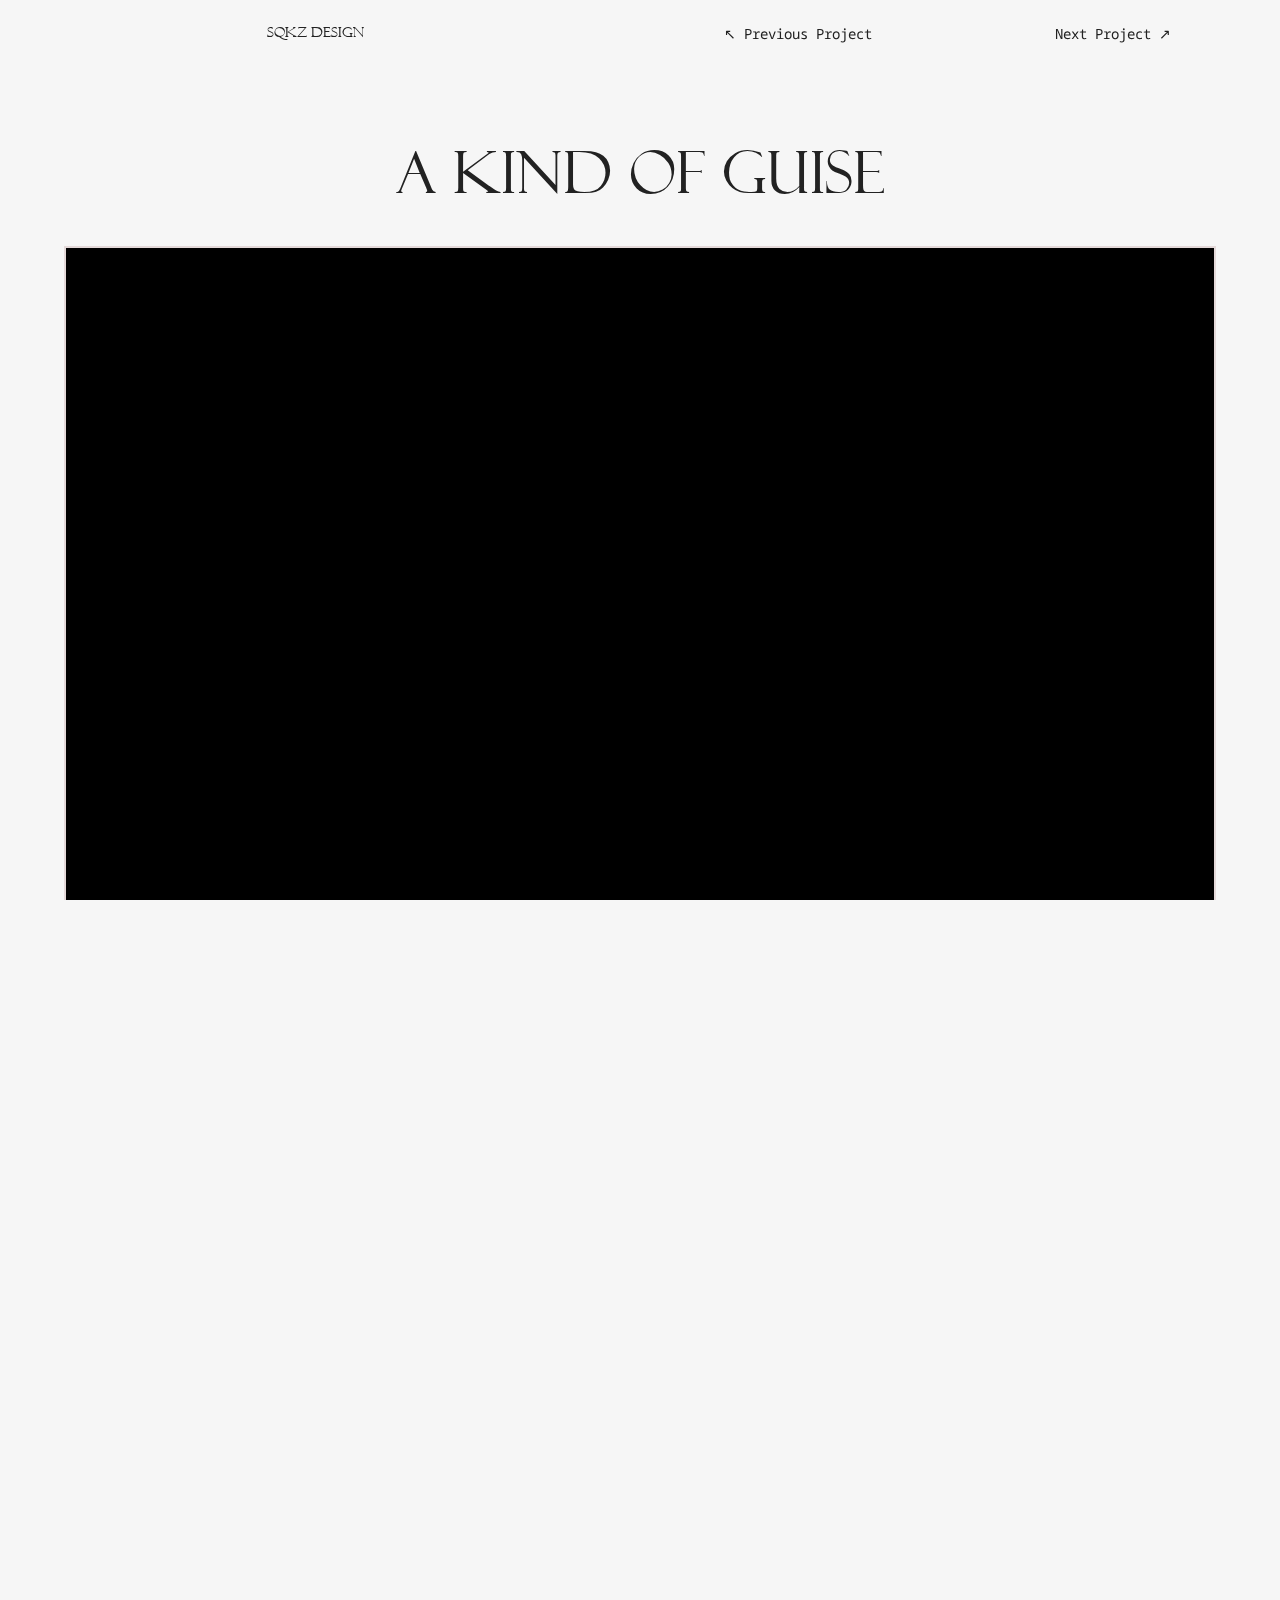
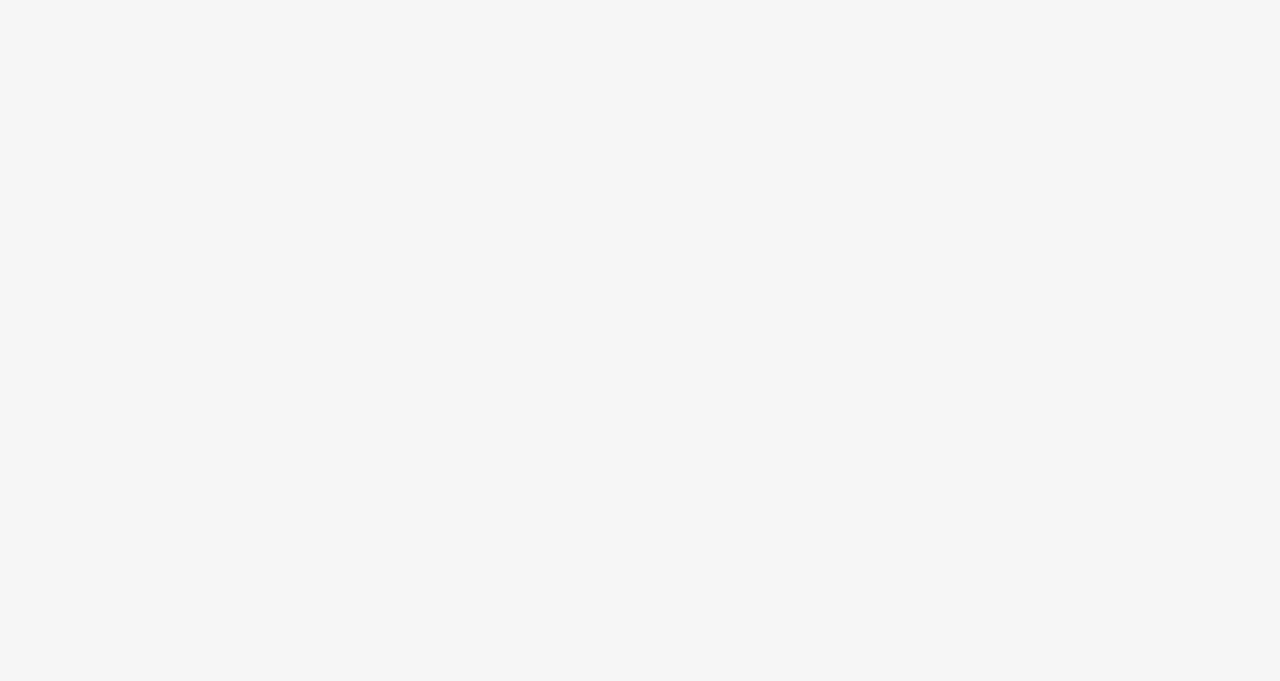
==== works/akog.html @ bbe41fe9 "2024 Redesign initial commit" ====
<!DOCTYPE html>
<html lang="en">

<head>
    <title>SQKZ Design - A Kind of Guise</title>
    <meta charset="utf-8">
    <meta http-equiv="X-UA-Compatible" content="IE=edge">
    <meta name="author" content="Riley Hoff">
    <meta name="description" content="A sample of design works created by SQKZ">
    <meta name="viewport" content="width=device-width, initial-scale=1">
    <link href="../css/shared_styles.css" rel="stylesheet" type="text/css" media="screen" />
    <link href="../css/project_style.css" rel="stylesheet" type="text/css" media="screen" /> 
    <link rel="apple-touch-icon" sizes="180x180" href="img/icons/apple-touch-icon.png">
    <link rel="icon" type="image/png" sizes="32x32" href="img/icons/favicon-32x32.png">
    <link rel="icon" type="image/png" sizes="16x16" href="img/icons/favicon-16x16.png">
    <link rel="manifest" href="img/icons/site.webmanifest">
    <link rel="mask-icon" href="img/icons/safari-pinned-tab.svg" color="#252323">
    <link rel="shortcut icon" href="img/icons/favicon.ico">
    <meta name="msapplication-TileColor" content="#ffffff">
    <meta name="msapplication-config" content="img/icons/browserconfig.xml">
    <meta name="theme-color" content="#fefefe">
    <script src="../script.js"></script>
    <link rel="preconnect" href="https://fonts.gstatic.com" crossorigin>
    <link href="https://fonts.googleapis.com/css2?family=Cormorant+Infant:ital,wght@0,300;0,400;0,500;0,600;0,700;1,300;1,400;1,500;1,600;1,700&family=Noto+Sans+Mono:wght@100..900&family=Tangerine:wght@400;700&display=swap" rel="stylesheet">

    <!--[if lt IE 9]>
    <script src="//html5shim.googlecode.com/sin/trunk/html5.js"></script>
    <![endif]-->
</head>
<body>
    <header>
        <h1 id="title"><a href="../">sqkz design</a></h1>
        <div id="works_nav">
            <a class="btn prev" href="frekka" data-work="frekka">&#x2196; Prev<span>ious Project</span></a><a class="btn next" href="artportfolio" data-work="art portfolio">Next<span> Project</span> &#x2197;</a>
        </div>
    </header>
    <main>
            <h2 >A Kind of Guise</h2>
    <iframe id="projectFrame" class="desktop" src="https://sqkz.art/akog/"></iframe>
    <a href="https://sqkz.art/akog/" target="_BLANK" ><button id="new_tab" class="btn" href="" target="_blank">View in New Tab &#x2197;</button></a>
    <button id="mbl_view" class="btn" onclick="mblView(this)">Mobile Site &#x2197;</button>
    <!-- <a href="https://github.com/rileyhoff/quasi" target="_BLANK" ><button id="git" class="btn" href="" target="_blank">Github. &#x2197;</button></a> -->
    <ol class="col_2">
        <li>Full stack build using React.js</li>
        <li>Custom Assets and CSS Animations</li>
        <li>E-commerce design</li>
    </ol>
    <p id="project_desc" class="col_3">
        A case study design for the brand 'A Kind of Guise'. The goal was to create an engaging and interactive hero card that reacts to the position of mouse on desktop, using a custom 3d render and hidden title card images.
        The single page design features horizonal scrollable cards, that reveal more info about each item on click. I aimed to reduce excess clutter on the page to create a smooth e-comcerce concept. 
    </p>
    </main>
    <div class="works">
        <p class="works_label">works</p>
        <ol class="works_list">
            <li>
                <a href="artportfolio" class="info">
                    <h3>
                        Art Portfolio
                    </h3>
                    <span>view project &#x2197;</span>
                    <div class="number">01</div>
                </a>
            </li>
            <li>
                <a href="nts" class="info">
                    <h3>
                        NTS Radio
                    </h3>
                    <span>view project &#x2197;</span>
                    <div class="number">02</div>
                </a>
            </li>
            <li>
                <a href="scope" class="info">
                    <h3>
                        SCOPE
                    </h3>
                    <span>view project &#x2197;</span>
                    <div class="number">03</div>
                </a>
            </li>
            <li>
                <a href="frekka" class="info">
                    <h3>
                       Frekka
                    </h3>
                    <span>view project &#x2197;</span>
                    <div class="number">04</div>
                </a>
            </li>
            <li class="active">
                <a href="#" class="info">
                    <h3>
                        A Kind of Guise
                    </h3>
                    <span>view project &#x2197;</span>
                    <div class="number">05</div>
                </a>
            </li>
        </ol>
    </div>
    <footer class="">
        <img class="sqkz_flower" src="../img/sqkzflower_sm.png" alt="sqkz flower logo">
        <div>
            <div>
                <p>Contact</p>
                <a href="mailto:rileyhoff@outlook.com">
                    <p class="contact content">rileyhoff@outlook.com</p>
                </a>
            </div>
            <div>
                <p id="author_label">Author</p>
                <a href="RileyHoff_Resume_Sep_2023.pdf" target="_blank">
                    <p class="author content">Riley Hoff</p>
                </a>
            </div>
        </div>
    </footer>
</body>
</html>
---- css/shared_styles.css ----
/*
sqkz design portfolio 
author: Riley Hoff
shared styles
*/

:root {
    --main-bg: #f6f6f6;
    --dark-bg: #ebeaea;
    --dark-bg-2: #cfcfcf;
    --text-color: #222;
    --accent: #e4d9d9;
    --dark-accent: #e9e031;
     --header-font: "felix", serif;
     --header-font-small: "Cormorant Infant", serif;
    --accent-font: "Noto Sans Mono", monospace;
    --body-font: "Noto Sans Mono", monospace;
    --text-body: 14px;
    --text-small: 12px;
}

@font-face {
    font-family: "felix";
    src: url(../fonts/FELIXTI.TTF);
}

html {
    padding: 0;
    margin: 0;
    overflow: hidden;
}

body {
    background-color: var(--main-bg, #fff);
    color: var(--text-color, #111);
    font-family: var(--body-font, sans-serif);
    font-weight: 400;
    font-style: normal;
    position: absolute;
    top: 0;
    left: 0;
    padding: 0;
    margin: 0;
    overflow: hidden;
    width: 100vw;
    animation: fade-in 1s 0s backwards 1 linear;
}

a {
    text-decoration: none;
    cursor: pointer;
    color: inherit;
}
img {
    padding: 0;
    margin: 0;
}

header {
    position: sticky;
    top: 0;
    padding: 0;
    width: 100%;
    background-color: #f6f6f6af;
    display: flex;
    text-align: right;
    /* color: var(--main-bg, #fff); */
    z-index: 1;
    font-family: var(--header-font);
    /* background: rgb(255, 255, 255); */
    /* background: linear-gradient(180deg, var(--main-bg, #fff) 0%, rgba(0, 0, 0, 0) 100%); */
}

header h1 {
    font-size: var(--text-body);
    font-weight: 400;
    margin: 0;
    padding: 20px;
    width: calc(50% - 20px);
}

footer {
    width: calc(100% - 80px);
    /* background-color: var(--dark-bg, #777); */
    background-color: #f6f6f688;
    padding: 40px;
    display: flex;
}
footer p { 
    margin: 0; 
    font-size: var(--text-small);
    font-weight: 300;
}

footer>div {
    display: flex;
    flex-direction: column;
    gap: 20px;

}

footer>div>div {
    display: flex;
    gap: 10px;
    margin-left: 20vw;
    max-width: 80%;
}

footer .content {
    font-family: var(--body-font, sans-serif);
    font-weight: 400;
    font-size: var(--text-small);
    margin-top: 10px;
    white-space: nowrap;
}
footer .content:hover::after, .text-link:hover::after {
    content: " \2197";
    display: inline;
    line-height: 1;
}

footer .sqkz_flower, #splash .sqkz_flower {
    width: 20px;
    height: fit-content;
    object-fit: contain;
    display: block;
    position: relative;
    padding: 0;
    margin: 0;
}

#splash {
    position: fixed;
    bottom: 0;
    left: 0;
    width: 100vw;
    height: 100vh;
    z-index: 1000;
    background-color: var(--main-bg);
    display: flex;
    justify-content: center; 
    align-items: center;
    transform-origin: bottom;
    color: var(--text-color);
    font-size: var(--text-body);
    font-family: var(--accent-font);
    line-height: 1;
    overflow: hidden;
}
#splash >  .sqkz_flower {
    width: 30px;
    height: 30px;
    left: calc(50vw - 15px);
    top: calc(25vh - 15px);
    height: auto;
    object-fit: contain;
    position: absolute;
    opacity: .5;
    z-index: -1;
}
#splash.loaded {
    animation: splash 1s 0s forwards 1  ease-in-out;
}   
@media only screen and (max-width: 767px){
    footer{ margin-bottom: 40px; }

    footer .content::after, .text-link::after {
        content: " \2197";
        display: inline;
        line-height: 1;
    }
    footer>div>div { margin-left: 15vw; }
}
@keyframes fade-in {
    from {
        opacity: 0;
    }

    to {
        opacity: 1;
    }
}

@keyframes splash {
    from {
        height: 100vh;
    }

    to {
        height: 0;
        display: none;
    }
}
---- css/project_style.css ----
/*
sqkz design portfolio 
project styles
author: Riley Hoff
*/
body {
    height: 100vh;
    overflow-y: auto;
}
header h1 { text-align: center; line-height: 1.8;}
main {
    padding: 0 5vw;
}

#about_btn {
    width: calc(50% - 80px);
    font-size: var(--text-body);
    /* background-color: var(--accent, #f00); */
    padding: 20px 40px;
    transition: .2s 0s ease-in-out;
    font-family: var(--accent-font);
}

#works_nav {
    display: flex;
    flex-direction: row;
    width: 50%;
    gap: 20px;
    justify-content: space-between;
    padding: 20px;
}

#works_nav .btn {
    position: relative;
    display: inline-block;
    text-align: center;
    margin: 0;
    width: 50%;
    transition: all .2s ease-in-out;
}

#works_nav .btn.prev::after,
#works_nav .btn.prev::before {
    text-align: left;
    left: unset;
    right: 0;
}

#works_nav .btn:hover::after {
    visibility: visible;
    width: 100%;
}

h2 {
    font-family: var(--header-font, serif);
    font-weight: 400;
    text-transform: uppercase;
    text-align: center;
    font-size: 2.5em;
    line-height: 1.4;
    padding: 7.5vh 0 2.5vh 0;
    margin: 0;
    z-index: 100;
}

main ol {
    font-family: var(--header-font-small, serif);
    list-style-type: none;
    padding: 10vh 0;
    margin: 0;
    max-width: 800px;
}

main ol li {
    font-size: 18px;
    padding: 1.25vh 0;
    font-style: italic;
    font-weight: 600;
    letter-spacing: .05em;
}

#scroll_to_view {
    font-family: var(--accent-font, monospace);
    font-size: var(--text-body);
    padding: 1.25vh 0;
    margin-bottom: 5vh;
    font-style: italic;
    font-weight: 400;
    position: relative;
    width: 25vw;
    left: 65vw;
}

#scroll_to_view::before {
    font-family: var(--accent-font, monospace);
    font-style: normal !important;
    content: "\2193";
    font-size: 150%;
    position: absolute;
    right: 100%;
    top: 90%;
    font-size: 300%;
    line-height: 50%;
    cursor: pointer;
}

#project_desc {
    margin: 0;
    padding: 5vh 0 20vh;
    font-size: var(--text-body);
    line-height: 1.75;
    max-width: 800px;
}

iframe {
    height: 90vh;
    width: 100vw;
    position: relative;
    left: -5vw;
    margin: 1vh 0;
    border: none;
    background-color: black;
    border-top: rgb(228, 217, 217) solid 2px;
    border-bottom: rgb(228, 217, 217) solid 2px;
    z-index: 100;
}

.btn {
    min-width: fit-content;
    width: 90vw;
    font-size: var(--text-body);
    padding: .25em;
    margin: .25em 0;
    background-color: transparent;
    /* border: 1px solid rgb(228, 217, 217); */
    border: none;
    font-family: var(--accent-font);
}

#mbl_view {
    display: none;
}

#git {
    margin-bottom: 5vh;
}

/* Sample Works */
#sample_works {
    display: grid;
    grid-template-columns: repeat(auto-fill, minmax(300px, 1fr));
    column-gap: 2.3334vw;
    row-gap: 5vh;
    width: 90vw;
    padding: 5vh 0;
}

#sample_works img {
    width: 100%;
    height: 33.33vh;
    object-fit: contain;
    object-position: 0;
    border: none;
}

#sample_works div {
    line-height: 115%;
}

#full_view {
    display: hidden;
    width: 90vw;
    height: 0;
    z-index: 100;
    object-fit: contain;
    opacity: 0;
    transform: scaleY(0);
    transform-origin: top;
    transition: all cubic-bezier(0.25, 0.46, 0.45, 0.94) .5s;
}

.works {
    display: flex;
    background-color: var(--dark-bg, #aaa);
    padding: 40px 5vw;
    display: flex;
    gap: 20px;
    font-family: var(--accent-font);
    transition: all .4s ease-in-out;
    justify-content: center;
}

.works_list {
    list-style-type: none;
    margin: 0;
    padding: 0;
    width: 100%;
    height: fit-content;
    max-width: 1024px;
    transition: all .4s ease-in-out;
}

.works_list li {
    width: 100%;
    font-style: normal;
    border-top: 1px solid var(--dark-bg-2);
    cursor: pointer;
    transition: all .4s ease-in-out;
}

.works_list li.active {
    color: var(--dark-bg-2);
}

.works_list li>a {
    display: flex;
    gap: 10%;
    padding: 10px 0 20px;
}

.works_list li:hover {
    width: 97.5%;
}

.works_list h3 {
    font-family: var(--header-font);
    margin: 0;
    width: 70%;
    font-size: 18px;
    font-weight: 400;
    transition: all .4s ease-in-out;
}

.works_list span {
    font-family: var(--accent-font, monospace);
    font-size: var(--text-small);
    width: 25%;
    text-align: right;
}

.works_list .number {
    font-family: var(--accent-font, monospace);
    font-size: var(--text-small);
    width: 5%;
    text-align: right;
}

.works_label {
    position: sticky;
    top: 80px;
    font-family: var(--header-font-small, serif);
    font-weight: 600;
    font-size: var(--text-body);
    font-style: italic;
    text-align: right;
    width: 5vw;
    height: fit-content;
}
@media only screen and ( max-width: 786px) {
    .works_list h3 { width: 60%;}
    .works_list span { white-space: nowrap;
    width: fit-content  ;}
    .works_list .number { width: fit-content;}
    #works_nav a span { display: none; }
    .btn { border: solid var(--accent) 1px;}
    a .btn { padding: .5em; margin: .5em 0;}
    #project_desc { line-height: 2; }
}
@media only screen and (min-width: 787px) {
    /* DESKTOP */

    /* 5% */
    .col_1 {
        position: relative;
        left: 0;
    }

    /* 16.667% */
    .col_2 {
        position: relative;
        left: 11.667vw;
        max-width: 78.334vw;
    }

    /* 33.334% */
    .col_3 {
        position: relative;
        left: 28.334vw;
        width: 61.667vw;
    }

    h2 {
        font-size: calc(2em + 2vw);
    }

    #scroll_to_view {
        left: 1.25em;
    }

    iframe {
        left: 0;
        width: calc(90vw - 4px);
        border: rgb(228, 217, 217) 2px solid;
        transition: all .5s;
    }

    iframe.mbl {
        width: 414px;
        margin: 0 calc(50% - 207px);
        max-height: 896px;
        min-height: 750px;
    }

    .btn {
        position: relative;
        width: 11.667vw;
        margin-bottom: 2.5vh;
        font-family: var(--accent-font, monospace)
    }
    #works_nav .btn::after {
        visibility: hidden;
        content: "(" attr(data-work) ")";
        position: absolute;
        text-align: right;
        top: 125%;
        left: 0;
        width: 0;
        opacity: .5;
        height: 100%;
        transition: all .2s ease-in-out;
        z-index: -1;
    }
    .btn::before {
        visibility: hidden;
        content: "";
        position: absolute;
        top: 0;
        left: 0;
        width: 0;
        height: 100%;
        background-color: rgb(228, 217, 217);
        transition: all .2s ease-in-out;
        z-index: -1;
    }

    .btn:hover::before {
        visibility: visible;
        width: 100%;
    }

    #mbl_view {
        display: inline-block;
    }

    #git {
        position: absolute;
        right: 5vw;
    }

    /* sample works */
    #sample_works img {
        filter: grayscale(1);
        opacity: .25;
        transition: all 0.3s ease-in;
    }

    #sample_works div {
        line-height: 115%;
        color: #F2EEEE;
        transition: color 0.3s ease-in;
    }

    #sample_works div:hover img {
        filter: grayscale(0);
        opacity: 1;
    }

    #sample_works div:hover {
        color: black;
    }

    #full_view.open {
        display: block;
        height: 80vh;
        padding-bottom: 2.5vh;
        transform: scaleX(1);
        opacity: 1;
    }

    #full_view img {
        max-height: 75vh;
        width: 100%;
        object-fit: contain;
        object-position: center;
    }

    #full_view p {
        padding: 0;
        text-align: center;
        font-size: 1.5em;
    }

    .closeBtn {
        background-color: transparent;
        border: none;
        font-family: var(--accent-font, monospace);
        font-size: 2.25em;
        font-weight: 400;
        position: relative;
        float: right;
        padding-right: 0;
        line-height: 75%;
        padding-top: .25em;
    }

}
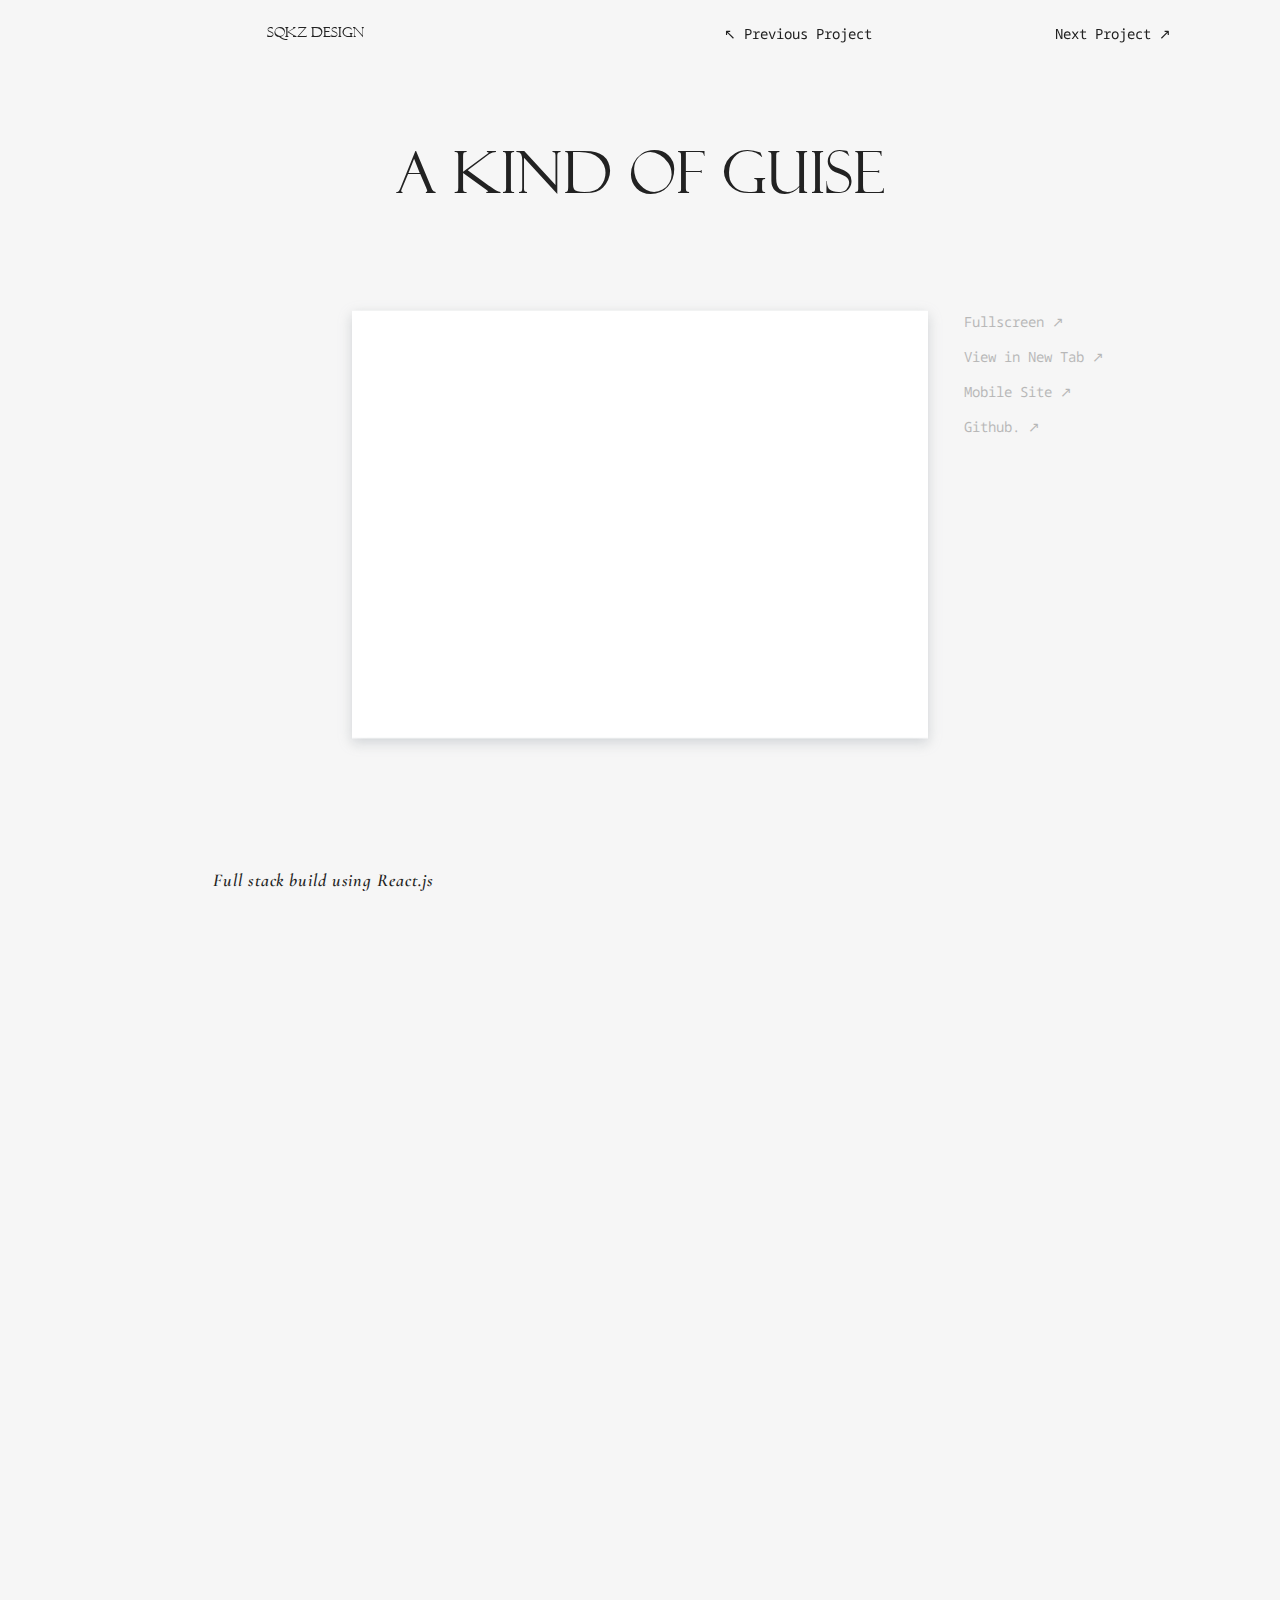
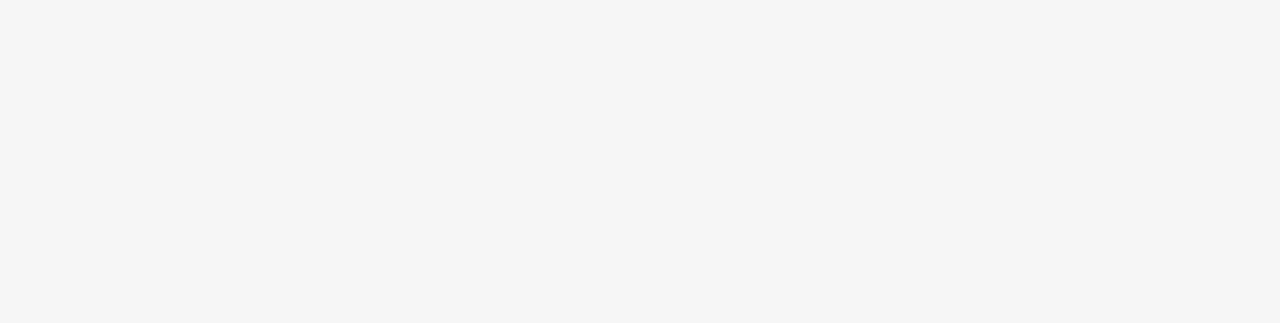
==== commit c8943e23: "update iframe behavior for web and mobile projects" ====
--- a/works/akog.html
+++ b/works/akog.html
@@ -9,46 +9,60 @@
     <meta name="description" content="A sample of design works created by SQKZ">
     <meta name="viewport" content="width=device-width, initial-scale=1">
     <link href="../css/shared_styles.css" rel="stylesheet" type="text/css" media="screen" />
-    <link href="../css/project_style.css" rel="stylesheet" type="text/css" media="screen" /> 
-    <link rel="apple-touch-icon" sizes="180x180" href="img/icons/apple-touch-icon.png">
-    <link rel="icon" type="image/png" sizes="32x32" href="img/icons/favicon-32x32.png">
-    <link rel="icon" type="image/png" sizes="16x16" href="img/icons/favicon-16x16.png">
-    <link rel="manifest" href="img/icons/site.webmanifest">
-    <link rel="mask-icon" href="img/icons/safari-pinned-tab.svg" color="#252323">
-    <link rel="shortcut icon" href="img/icons/favicon.ico">
+    <link href="../css/project_style.css" rel="stylesheet" type="text/css" media="screen" />
+    <link rel="apple-touch-icon" sizes="180x180" href="../img/icons/apple-touch-icon.png">
+    <link rel="icon" type="image/png" sizes="32x32" href="../img/icons/favicon-32x32.png">
+    <link rel="icon" type="image/png" sizes="16x16" href="../img/icons/favicon-16x16.png">
+    <link rel="manifest" href="../img/icons/site.webmanifest">
+    <link rel="mask-icon" href="../img/icons/safari-pinned-tab.svg" color="#252323">
+    <link rel="shortcut icon" href="../img/icons/favicon.ico">
     <meta name="msapplication-TileColor" content="#ffffff">
-    <meta name="msapplication-config" content="img/icons/browserconfig.xml">
+    <meta name="msapplication-config" content="../img/icons/browserconfig.xml">
     <meta name="theme-color" content="#fefefe">
     <script src="../script.js"></script>
     <link rel="preconnect" href="https://fonts.gstatic.com" crossorigin>
-    <link href="https://fonts.googleapis.com/css2?family=Cormorant+Infant:ital,wght@0,300;0,400;0,500;0,600;0,700;1,300;1,400;1,500;1,600;1,700&family=Noto+Sans+Mono:wght@100..900&family=Tangerine:wght@400;700&display=swap" rel="stylesheet">
+    <link
+        href="https://fonts.googleapis.com/css2?family=Cormorant+Infant:ital,wght@0,300;0,400;0,500;0,600;0,700;1,300;1,400;1,500;1,600;1,700&family=Noto+Sans+Mono:wght@100..900&family=Tangerine:wght@400;700&display=swap"
+        rel="stylesheet">
 
     <!--[if lt IE 9]>
     <script src="//html5shim.googlecode.com/sin/trunk/html5.js"></script>
     <![endif]-->
 </head>
+
 <body>
     <header>
         <h1 id="title"><a href="../">sqkz design</a></h1>
         <div id="works_nav">
-            <a class="btn prev" href="frekka" data-work="frekka">&#x2196; Prev<span>ious Project</span></a><a class="btn next" href="artportfolio" data-work="art portfolio">Next<span> Project</span> &#x2197;</a>
+            <a class="btn prev" href="frekka" data-work="frekka">&#x2196; Prev<span>ious Project</span></a><a
+                class="btn next" href="artportfolio" data-work="art portfolio">Next<span> Project</span> &#x2197;</a>
         </div>
     </header>
     <main>
-            <h2 >A Kind of Guise</h2>
-    <iframe id="projectFrame" class="desktop" src="https://sqkz.art/akog/"></iframe>
-    <a href="https://sqkz.art/akog/" target="_BLANK" ><button id="new_tab" class="btn" href="" target="_blank">View in New Tab &#x2197;</button></a>
-    <button id="mbl_view" class="btn" onclick="mblView(this)">Mobile Site &#x2197;</button>
-    <!-- <a href="https://github.com/rileyhoff/quasi" target="_BLANK" ><button id="git" class="btn" href="" target="_blank">Github. &#x2197;</button></a> -->
-    <ol class="col_2">
-        <li>Full stack build using React.js</li>
-        <li>Custom Assets and CSS Animations</li>
-        <li>E-commerce design</li>
-    </ol>
-    <p id="project_desc" class="col_3">
-        A case study design for the brand 'A Kind of Guise'. The goal was to create an engaging and interactive hero card that reacts to the position of mouse on desktop, using a custom 3d render and hidden title card images.
-        The single page design features horizonal scrollable cards, that reveal more info about each item on click. I aimed to reduce excess clutter on the page to create a smooth e-comcerce concept. 
-    </p>
+        <h2>A Kind of Guise</h2>
+        <div id="frame_wrap" class="frame_wrap">
+            <iframe id="projectFrame" class="desktop" src="https://sqkz.art/akog/"></iframe>
+            <div class="menu">
+                <button id="fulls" class="btn" onclick="expandFrame(this)">Fullscreen &#x2197;</button>
+                <a href="https://sqkz.art/akog/" target="_BLANK"><button id="new_tab" class="btn" href=""
+                        target="_blank">View
+                        in New Tab &#x2197;</button></a>
+                <button id="mbl_view" class="btn" onclick="mblView(this)">Mobile Site &#x2197;</button>
+                <a href="https://github.com/rileyhoff/akindofguise" target="_BLANK"><button id="git" class="btn" href=""
+                        target="_blank">Github. &#x2197;</button></a>
+            </div>
+        </div>
+        <ol class="col_2">
+            <li>Full stack build using React.js</li>
+            <li>Custom Assets and CSS Animations</li>
+            <li>E-commerce design</li>
+        </ol>
+        <p id="project_desc" class="col_3">
+            A case study design for the brand 'A Kind of Guise'. The goal was to create an engaging and interactive hero
+            card that reacts to the position of mouse on desktop, using a custom 3d render and hidden title card images.
+            The single page design features horizonal scrollable cards, that reveal more info about each item on click.
+            I aimed to reduce excess clutter on the page to create a smooth e-comcerce concept.
+        </p>
     </main>
     <div class="works">
         <p class="works_label">works</p>
@@ -83,7 +97,7 @@
             <li>
                 <a href="frekka" class="info">
                     <h3>
-                       Frekka
+                        Frekka
                     </h3>
                     <span>view project &#x2197;</span>
                     <div class="number">04</div>
@@ -118,4 +132,5 @@
         </div>
     </footer>
 </body>
+
 </html>--- a/css/shared_styles.css
+++ b/css/shared_styles.css
@@ -11,8 +11,8 @@
     --text-color: #222;
     --accent: #e4d9d9;
     --dark-accent: #e9e031;
-     --header-font: "felix", serif;
-     --header-font-small: "Cormorant Infant", serif;
+    --header-font: "felix", serif;
+    --header-font-small: "Cormorant Infant", serif;
     --accent-font: "Noto Sans Mono", monospace;
     --body-font: "Noto Sans Mono", monospace;
     --text-body: 14px;
@@ -51,6 +51,7 @@
     cursor: pointer;
     color: inherit;
 }
+
 img {
     padding: 0;
     margin: 0;
@@ -64,11 +65,8 @@
     background-color: #f6f6f6af;
     display: flex;
     text-align: right;
-    /* color: var(--main-bg, #fff); */
     z-index: 1;
     font-family: var(--header-font);
-    /* background: rgb(255, 255, 255); */
-    /* background: linear-gradient(180deg, var(--main-bg, #fff) 0%, rgba(0, 0, 0, 0) 100%); */
 }
 
 header h1 {
@@ -81,13 +79,13 @@
 
 footer {
     width: calc(100% - 80px);
-    /* background-color: var(--dark-bg, #777); */
     background-color: #f6f6f688;
     padding: 40px;
     display: flex;
 }
-footer p { 
-    margin: 0; 
+
+footer p {
+    margin: 0;
     font-size: var(--text-small);
     font-weight: 300;
 }
@@ -113,13 +111,16 @@
     margin-top: 10px;
     white-space: nowrap;
 }
-footer .content:hover::after, .text-link:hover::after {
+
+footer .content:hover::after,
+.text-link:hover::after {
     content: " \2197";
     display: inline;
     line-height: 1;
 }
 
-footer .sqkz_flower, #splash .sqkz_flower {
+footer .sqkz_flower,
+#splash .sqkz_flower {
     width: 20px;
     height: fit-content;
     object-fit: contain;
@@ -138,7 +139,7 @@
     z-index: 1000;
     background-color: var(--main-bg);
     display: flex;
-    justify-content: center; 
+    justify-content: center;
     align-items: center;
     transform-origin: bottom;
     color: var(--text-color);
@@ -147,7 +148,8 @@
     line-height: 1;
     overflow: hidden;
 }
-#splash >  .sqkz_flower {
+
+#splash>.sqkz_flower {
     width: 30px;
     height: 30px;
     left: calc(50vw - 15px);
@@ -158,19 +160,28 @@
     opacity: .5;
     z-index: -1;
 }
+
 #splash.loaded {
-    animation: splash 1s 0s forwards 1  ease-in-out;
-}   
-@media only screen and (max-width: 767px){
-    footer{ margin-bottom: 40px; }
-
-    footer .content::after, .text-link::after {
+    animation: splash 1s 0s forwards 1 ease-in-out;
+}
+
+@media only screen and (max-width: 767px) {
+    footer {
+        margin-bottom: 40px;
+    }
+
+    footer .content::after,
+    .text-link::after {
         content: " \2197";
         display: inline;
         line-height: 1;
     }
-    footer>div>div { margin-left: 15vw; }
-}
+
+    footer>div>div {
+        margin-left: 15vw;
+    }
+}
+
 @keyframes fade-in {
     from {
         opacity: 0;
--- a/css/project_style.css
+++ b/css/project_style.css
@@ -7,7 +7,12 @@
     height: 100vh;
     overflow-y: auto;
 }
-header h1 { text-align: center; line-height: 1.8;}
+
+header h1 {
+    text-align: center;
+    line-height: 1.8;
+}
+
 main {
     padding: 0 5vw;
 }
@@ -15,7 +20,6 @@
 #about_btn {
     width: calc(50% - 80px);
     font-size: var(--text-body);
-    /* background-color: var(--accent, #f00); */
     padding: 20px 40px;
     transition: .2s 0s ease-in-out;
     font-family: var(--accent-font);
@@ -113,16 +117,15 @@
 }
 
 iframe {
-    height: 90vh;
-    width: 100vw;
+    height: 100%;
+    width: 100%;
     position: relative;
-    left: -5vw;
-    margin: 1vh 0;
+    left: 0;
+    margin: 0;
     border: none;
-    background-color: black;
-    border-top: rgb(228, 217, 217) solid 2px;
-    border-bottom: rgb(228, 217, 217) solid 2px;
-    z-index: 100;
+    background-color: #fff;
+    /* border: rgb(228, 217, 217) solid 2px; */
+    box-shadow: rgba(149, 157, 165, 0.4) 0px 8px 24px;
 }
 
 .btn {
@@ -130,7 +133,6 @@
     width: 90vw;
     font-size: var(--text-body);
     padding: .25em;
-    margin: .25em 0;
     background-color: transparent;
     /* border: 1px solid rgb(228, 217, 217); */
     border: none;
@@ -139,10 +141,6 @@
 
 #mbl_view {
     display: none;
-}
-
-#git {
-    margin-bottom: 5vh;
 }
 
 /* Sample Works */
@@ -256,16 +254,77 @@
     width: 5vw;
     height: fit-content;
 }
-@media only screen and ( max-width: 786px) {
-    .works_list h3 { width: 60%;}
-    .works_list span { white-space: nowrap;
-    width: fit-content  ;}
-    .works_list .number { width: fit-content;}
-    #works_nav a span { display: none; }
-    .btn { border: solid var(--accent) 1px;}
-    a .btn { padding: .5em; margin: .5em 0;}
-    #project_desc { line-height: 2; }
-}
+
+.frame_wrap {
+    width: 100%;
+    text-align: center;
+    position: relative;
+    padding-top: 54vh;
+    margin-top: 5vh;
+}
+
+.frame_wrap iframe {
+    position: absolute;
+    top: -23vh;
+    height: 95vh;
+    width: 100%;
+    margin: 0 auto;
+    z-index: 100;
+    margin: 2.5vh 0;
+    transform: scale(.5);
+    transition: ease-in-out .3s;
+}
+
+.frame_wrap.expanded {
+    padding-top: 0;
+}
+
+.frame_wrap.expanded iframe {
+    position: relative;
+    width: 100vw;
+    top: 0;
+    left: -5vw;
+    transform: scale(1);
+    margin-bottom: 5vh;
+}
+
+.frame_wrap .menu {
+    display: flex;
+    flex-direction: column;
+}
+
+@media only screen and (max-width: 786px) {
+    .works_list h3 {
+        width: 60%;
+    }
+
+    .works_list span {
+        white-space: nowrap;
+        width: fit-content;
+    }
+
+    .works_list .number {
+        width: fit-content;
+    }
+
+    #works_nav a span {
+        display: none;
+    }
+
+    .btn {
+        border: solid var(--accent) .5px;
+        padding: .5em;
+    }
+
+    .frame_wrap .menu {
+        gap: 2.5vh;
+    }
+
+    #project_desc {
+        line-height: 2;
+    }
+}
+
 @media only screen and (min-width: 787px) {
     /* DESKTOP */
 
@@ -297,18 +356,86 @@
         left: 1.25em;
     }
 
-    iframe {
+    .frame_wrap.expanded iframe {
+        width: 95vw;
+        left: -2.5vw;
+        margin-bottom: 0;
+    }
+
+    .frame_wrap .menu {
+        position: absolute;
+        right: 0;
+        width: 20vw;
+        height: 100%;
+        display: flex;
+        flex-direction: column;
+        top: 3vh;
+        gap: 1vh;
+        text-align: left;
+        opacity: .25;
+        transition: all ease-in-out .3s;
+    }
+
+    .frame_wrap .menu:hover {
+        opacity: 1;
+    }
+
+    .frame_wrap .menu .btn,
+    .frame-wrap .menu a {
+        text-align: left;
+        margin: 0 !important;
+        position: relative;
         left: 0;
-        width: calc(90vw - 4px);
-        border: rgb(228, 217, 217) 2px solid;
-        transition: all .5s;
-    }
-
-    iframe.mbl {
-        width: 414px;
-        margin: 0 calc(50% - 207px);
-        max-height: 896px;
-        min-height: 750px;
+        white-space: nowrap;
+    }
+
+    .frame_wrap.expanded:not(.mbl) .menu {
+        position: relative;
+        left: -2.5vw;
+        width: 95vw;
+        height: auto;
+        flex-direction: row;
+        top: 0;
+        gap: 1vh;
+        margin-top: 2.5vh;
+        text-align: center;
+    }
+
+    .frame_wrap.expanded:not(.mbl) .menu .btn,
+    .frame-wrap.expanded:not(.mbl) .menu a {
+        text-align: center;
+    }
+
+    .frame_wrap.mbl {
+        padding-top: calc(466px + 5vh);
+    }
+
+    .frame_wrap.mbl iframe {
+        width: 430px;
+        height: 932px;
+        left: calc(45vw - 215px);
+        top: -233px;
+        margin: 2.5vh 0;
+    }
+
+    .frame_wrap.mbl.expanded {
+        padding-top: 0;
+    }
+
+    .frame_wrap.mbl.expanded iframe {
+        position: relative;
+        width: 430px;
+        max-height: 95vh;
+        top: 0;
+        left: 0;
+    }
+
+    .frame_wrap.mbl .menu {
+        top: 13vh;
+    }
+
+    .frame_wrap.expanded.mbl .menu {
+        top: 13vh;
     }
 
     .btn {
@@ -317,6 +444,7 @@
         margin-bottom: 2.5vh;
         font-family: var(--accent-font, monospace)
     }
+
     #works_nav .btn::after {
         visibility: hidden;
         content: "(" attr(data-work) ")";
@@ -330,6 +458,7 @@
         transition: all .2s ease-in-out;
         z-index: -1;
     }
+
     .btn::before {
         visibility: hidden;
         content: "";
@@ -352,11 +481,6 @@
         display: inline-block;
     }
 
-    #git {
-        position: absolute;
-        right: 5vw;
-    }
-
     /* sample works */
     #sample_works img {
         filter: grayscale(1);
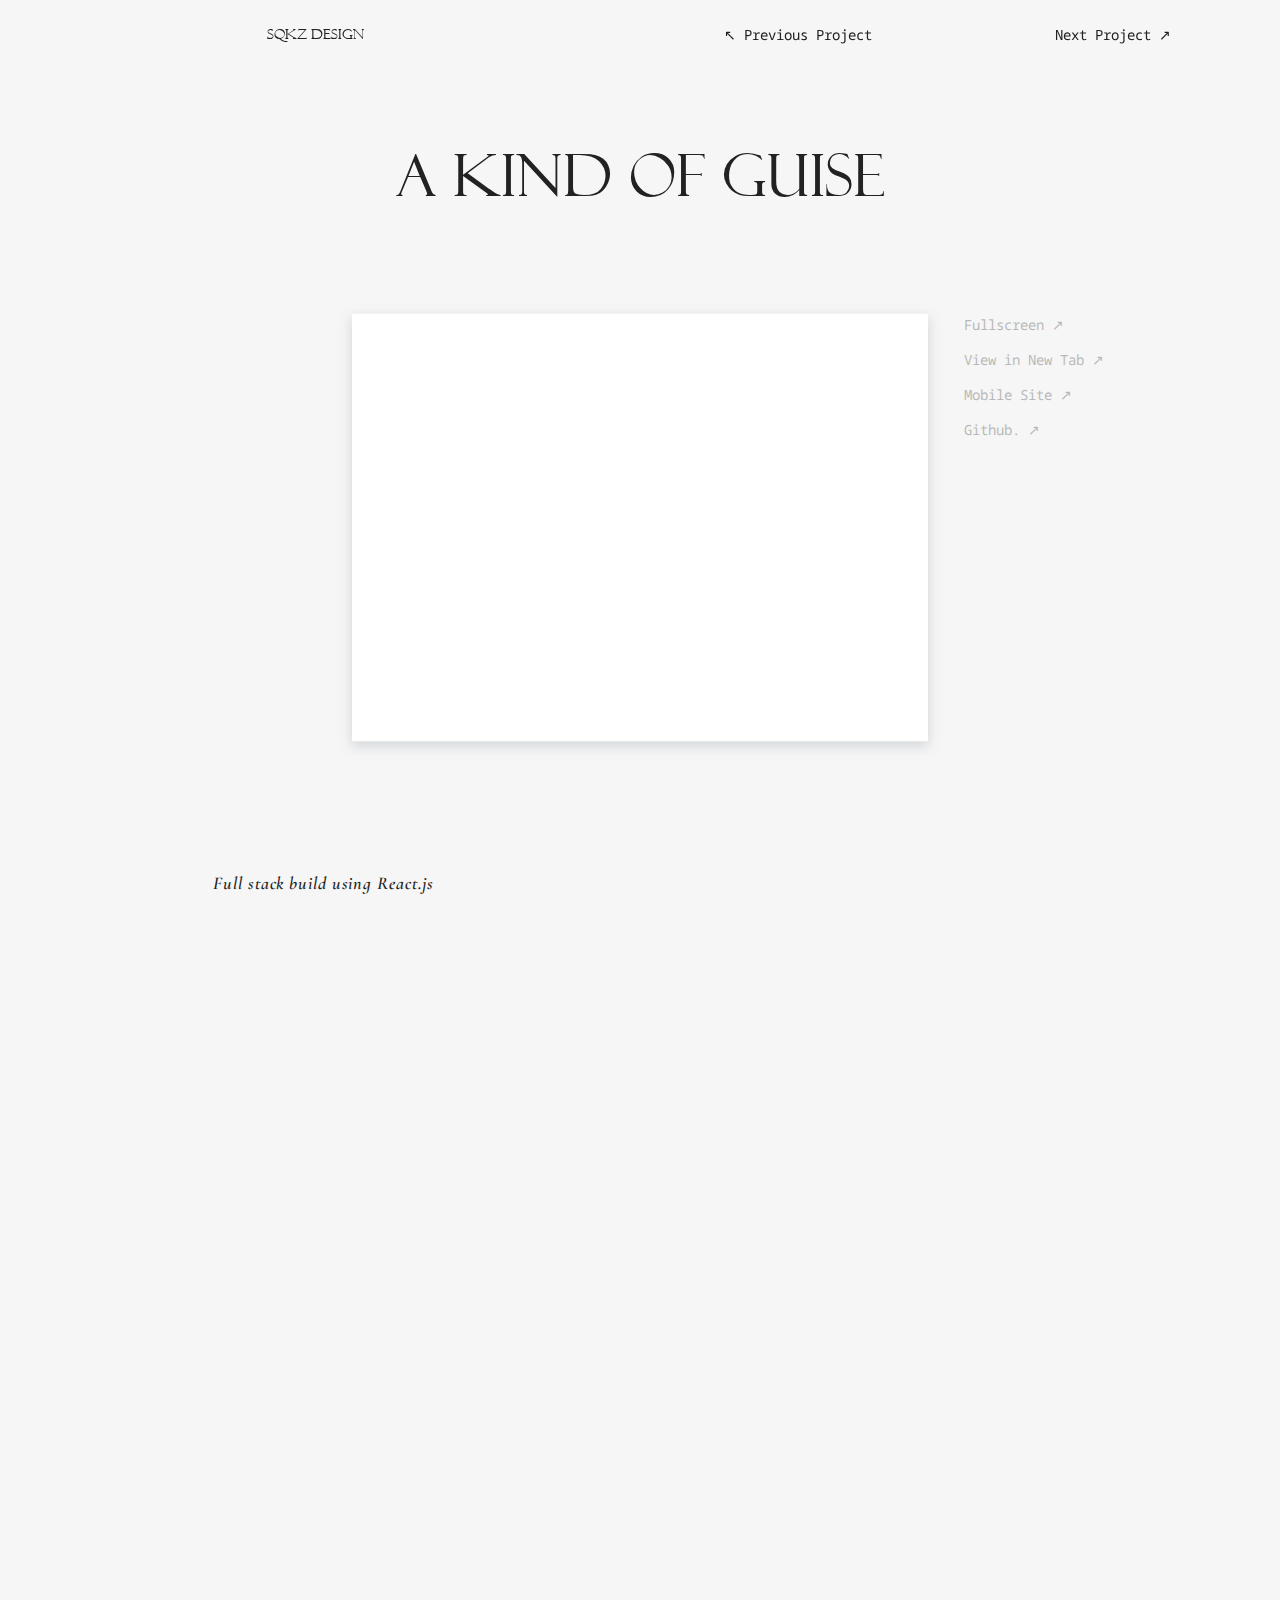
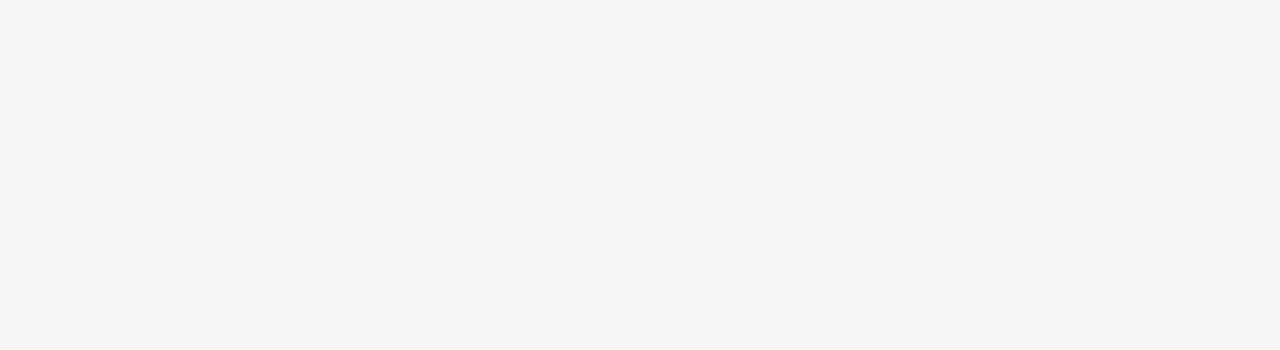
==== commit 4accb845: "rewrite project description" ====
--- a/works/akog.html
+++ b/works/akog.html
@@ -56,13 +56,14 @@
             <li>Full stack build using React.js</li>
             <li>Custom Assets and CSS Animations</li>
             <li>E-commerce design</li>
-        </ol>
-        <p id="project_desc" class="col_3">
-            A case study design for the brand 'A Kind of Guise'. The goal was to create an engaging and interactive hero
-            card that reacts to the position of mouse on desktop, using a custom 3d render and hidden title card images.
-            The single page design features horizonal scrollable cards, that reveal more info about each item on click.
-            I aimed to reduce excess clutter on the page to create a smooth e-comcerce concept.
-        </p>
+            </ol>
+            <p id="project_desc" class="col_3">
+                I developed a case study design for the brand 'A Kind of Guise', utilizing React.js. The objective was to create an
+                engaging and interactive hero card that responds to the mouse's position on desktop screens, incorporating custom 3D
+                rendered text and concealed title card images. The single-page layout showcases horizontally scrollable cards, each
+                revealing additional information about the corresponding item upon click. My focus was on minimizing unnecessary
+                clutter to present a streamlined e-commerce concept, enhancing user experience and navigation efficiency.
+            </p>
     </main>
     <div class="works">
         <p class="works_label">works</p>
@@ -125,7 +126,7 @@
             </div>
             <div>
                 <p id="author_label">Author</p>
-                <a href="RileyHoff_Resume_Sep_2023.pdf" target="_blank">
+                <a href="../RileyHoff_Resume_Jan_2024.pdf" target="_blank">
                     <p class="author content">Riley Hoff</p>
                 </a>
             </div>
--- a/css/project_style.css
+++ b/css/project_style.css
@@ -10,7 +10,7 @@
 
 header h1 {
     text-align: center;
-    line-height: 1.8;
+    line-height: 2;
 }
 
 main {
@@ -41,6 +41,7 @@
     margin: 0;
     width: 50%;
     transition: all .2s ease-in-out;
+    padding: 5px;
 }
 
 #works_nav .btn.prev::after,
@@ -322,6 +323,10 @@
 
     #project_desc {
         line-height: 2;
+    }
+
+    .frame_wrap:not(.expanded) iframe {
+        border-radius: 20px;
     }
 }
 
@@ -416,6 +421,7 @@
         left: calc(45vw - 215px);
         top: -233px;
         margin: 2.5vh 0;
+        border-radius: 20px;
     }
 
     .frame_wrap.mbl.expanded {
@@ -457,6 +463,8 @@
         height: 100%;
         transition: all .2s ease-in-out;
         z-index: -1;
+        white-space: nowrap;
+        overflow: hidden;
     }
 
     .btn::before {
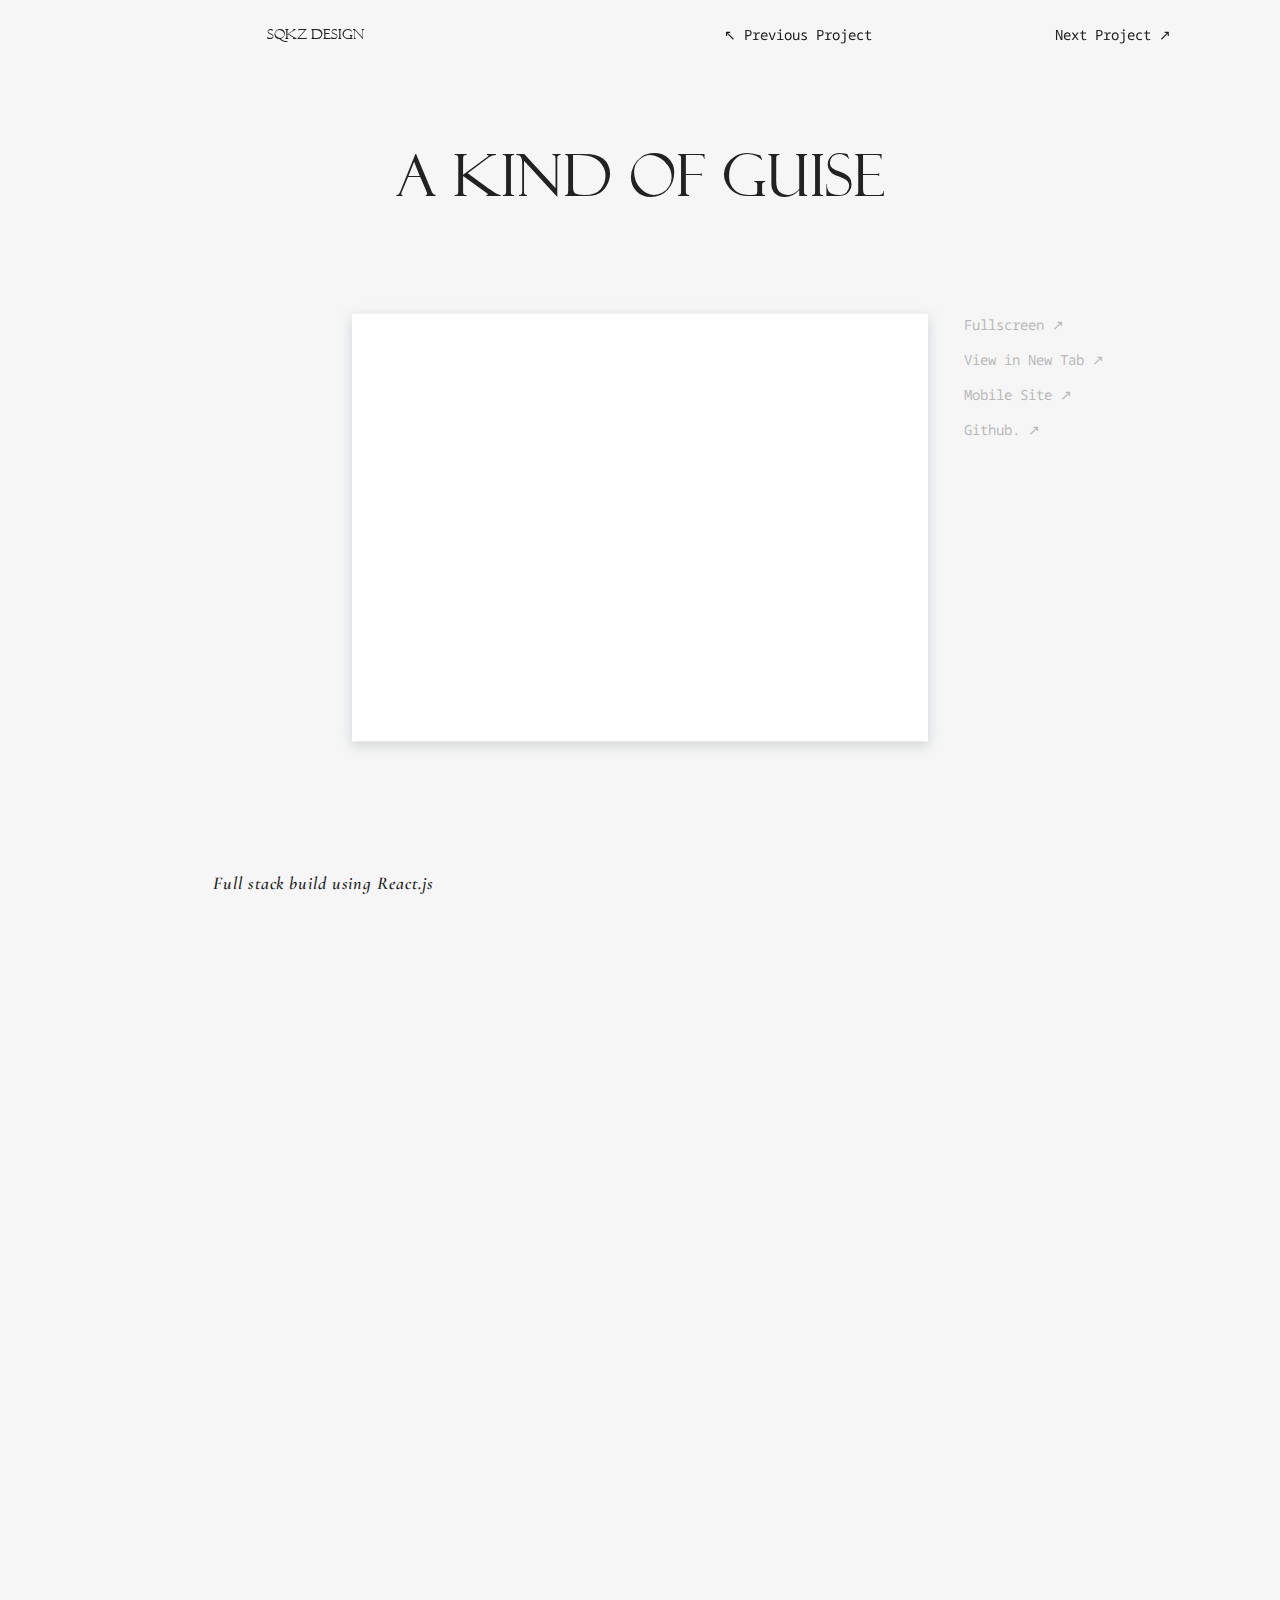
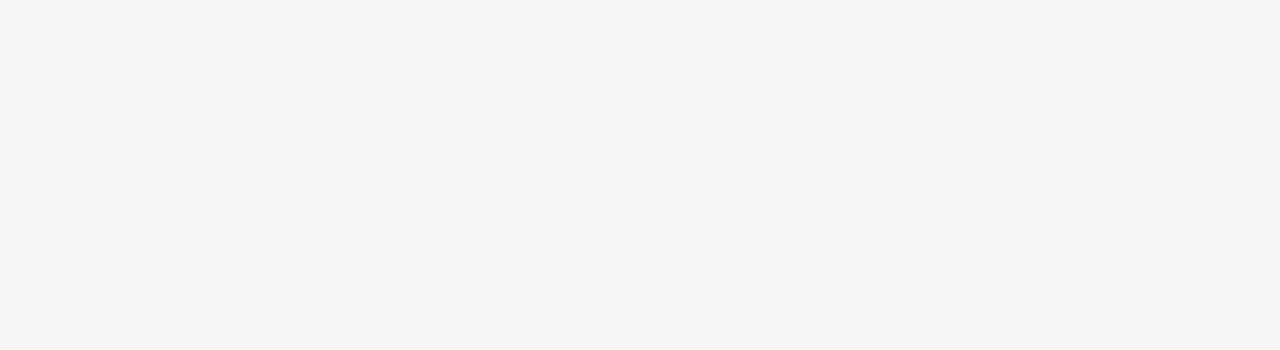
==== commit dd713ac9: "Updated resume" ====
--- a/works/akog.html
+++ b/works/akog.html
@@ -126,7 +126,7 @@
             </div>
             <div>
                 <p id="author_label">Author</p>
-                <a href="../RileyHoff_Resume_Jan_2024.pdf" target="_blank">
+                <a href="../RileyHoff_Resume.pdf" target="_blank">
                     <p class="author content">Riley Hoff</p>
                 </a>
             </div>
--- a/css/shared_styles.css
+++ b/css/shared_styles.css
@@ -60,6 +60,7 @@
 header {
     position: sticky;
     top: 0;
+    left: 0;
     padding: 0;
     width: 100%;
     background-color: #f6f6f6af;
@@ -164,6 +165,12 @@
 #splash.loaded {
     animation: splash 1s 0s forwards 1 ease-in-out;
 }
+@media only screen and (min-width: 768px) {
+    header {
+        -webkit-backdrop-filter: blur(2px);
+        backdrop-filter: blur(2px);
+    }
+}
 
 @media only screen and (max-width: 767px) {
     footer {
--- a/css/project_style.css
+++ b/css/project_style.css
@@ -100,7 +100,7 @@
     font-family: var(--accent-font, monospace);
     font-style: normal !important;
     content: "\2193";
-    font-size: 150%;
+    font-size: 100%;
     position: absolute;
     right: 100%;
     top: 90%;
@@ -125,7 +125,6 @@
     margin: 0;
     border: none;
     background-color: #fff;
-    /* border: rgb(228, 217, 217) solid 2px; */
     box-shadow: rgba(149, 157, 165, 0.4) 0px 8px 24px;
 }
 
@@ -135,7 +134,6 @@
     font-size: var(--text-body);
     padding: .25em;
     background-color: transparent;
-    /* border: 1px solid rgb(228, 217, 217); */
     border: none;
     font-family: var(--accent-font);
 }
@@ -152,30 +150,35 @@
     row-gap: 5vh;
     width: 90vw;
     padding: 5vh 0;
-}
-
+    font-size: var(--text-body);
+    text-align: center;
+    transition: all .4s ease-in-out;
+}
+#sample_works.sm {
+    grid-template-columns: repeat(auto-fill, minmax(100px, 1fr));
+    column-gap: 20px;
+    row-gap: 40px;
+}
+#sample_works.sm img {
+    height: auto;
+    max-height: 150px;
+    margin-bottom: 0;
+    transition: all .4s ease-in-out;
+}
+#sample_works.sm span {
+    display: none;
+}
 #sample_works img {
     width: 100%;
     height: 33.33vh;
     object-fit: contain;
-    object-position: 0;
+    object-position: center;
     border: none;
-}
-
-#sample_works div {
-    line-height: 115%;
-}
-
-#full_view {
-    display: hidden;
-    width: 90vw;
-    height: 0;
-    z-index: 100;
-    object-fit: contain;
-    opacity: 0;
-    transform: scaleY(0);
-    transform-origin: top;
-    transition: all cubic-bezier(0.25, 0.46, 0.45, 0.94) .5s;
+    margin-bottom: 10px;
+}
+
+#sample_works.small div {
+    display: flex;
 }
 
 .works {
@@ -294,6 +297,50 @@
     flex-direction: column;
 }
 
+.slider_wrap {
+    position: relative;
+    left: -5vw;
+    width: 100vw;
+    height: 80vh;
+}
+.slider {
+    position: relative;
+    display: flex;
+    flex-direction: row;
+    width: 100vw;
+    height: 80vh;
+    overflow-y: hidden;
+    text-align: center;
+}
+.slider > div {
+    width: 70vw;
+    flex-shrink: 0;
+    display: flex;
+    flex-direction: column;
+    justify-content: center;
+    align-content: center;
+    gap: 20px;
+    font-size: var(--text-body);
+    padding-top: 70px;
+}
+.slider > div:first-of-type { margin-left: 15vw;}
+.slider > div:last-of-type { margin-right: 15vw;}
+.slider img{
+width: 100%;
+max-width: 60vw;
+height: 60vh;
+margin: 0 auto;
+object-fit: contain;
+cursor: pointer;
+}
+.thumb_btn.btn {
+    cursor: pointer;
+    width: fit-content;
+    margin: 2.5vh 0 -2.5vh;
+    padding-left: .5em;
+    padding-right: .5em;
+}
+
 @media only screen and (max-width: 786px) {
     .works_list h3 {
         width: 60%;
@@ -328,6 +375,7 @@
     .frame_wrap:not(.expanded) iframe {
         border-radius: 20px;
     }
+    .slider_wrap, .slider, .thumb_btn { display: none; }
 }
 
 @media only screen and (min-width: 787px) {
@@ -456,7 +504,7 @@
         content: "(" attr(data-work) ")";
         position: absolute;
         text-align: right;
-        top: 125%;
+        top: 100%;
         left: 0;
         width: 0;
         opacity: .5;
@@ -497,8 +545,8 @@
     }
 
     #sample_works div {
-        line-height: 115%;
-        color: #F2EEEE;
+        line-height: 1.3;
+        color: transparent;
         transition: color 0.3s ease-in;
     }
 
@@ -511,38 +559,4 @@
         color: black;
     }
 
-    #full_view.open {
-        display: block;
-        height: 80vh;
-        padding-bottom: 2.5vh;
-        transform: scaleX(1);
-        opacity: 1;
-    }
-
-    #full_view img {
-        max-height: 75vh;
-        width: 100%;
-        object-fit: contain;
-        object-position: center;
-    }
-
-    #full_view p {
-        padding: 0;
-        text-align: center;
-        font-size: 1.5em;
-    }
-
-    .closeBtn {
-        background-color: transparent;
-        border: none;
-        font-family: var(--accent-font, monospace);
-        font-size: 2.25em;
-        font-weight: 400;
-        position: relative;
-        float: right;
-        padding-right: 0;
-        line-height: 75%;
-        padding-top: .25em;
-    }
-
 }